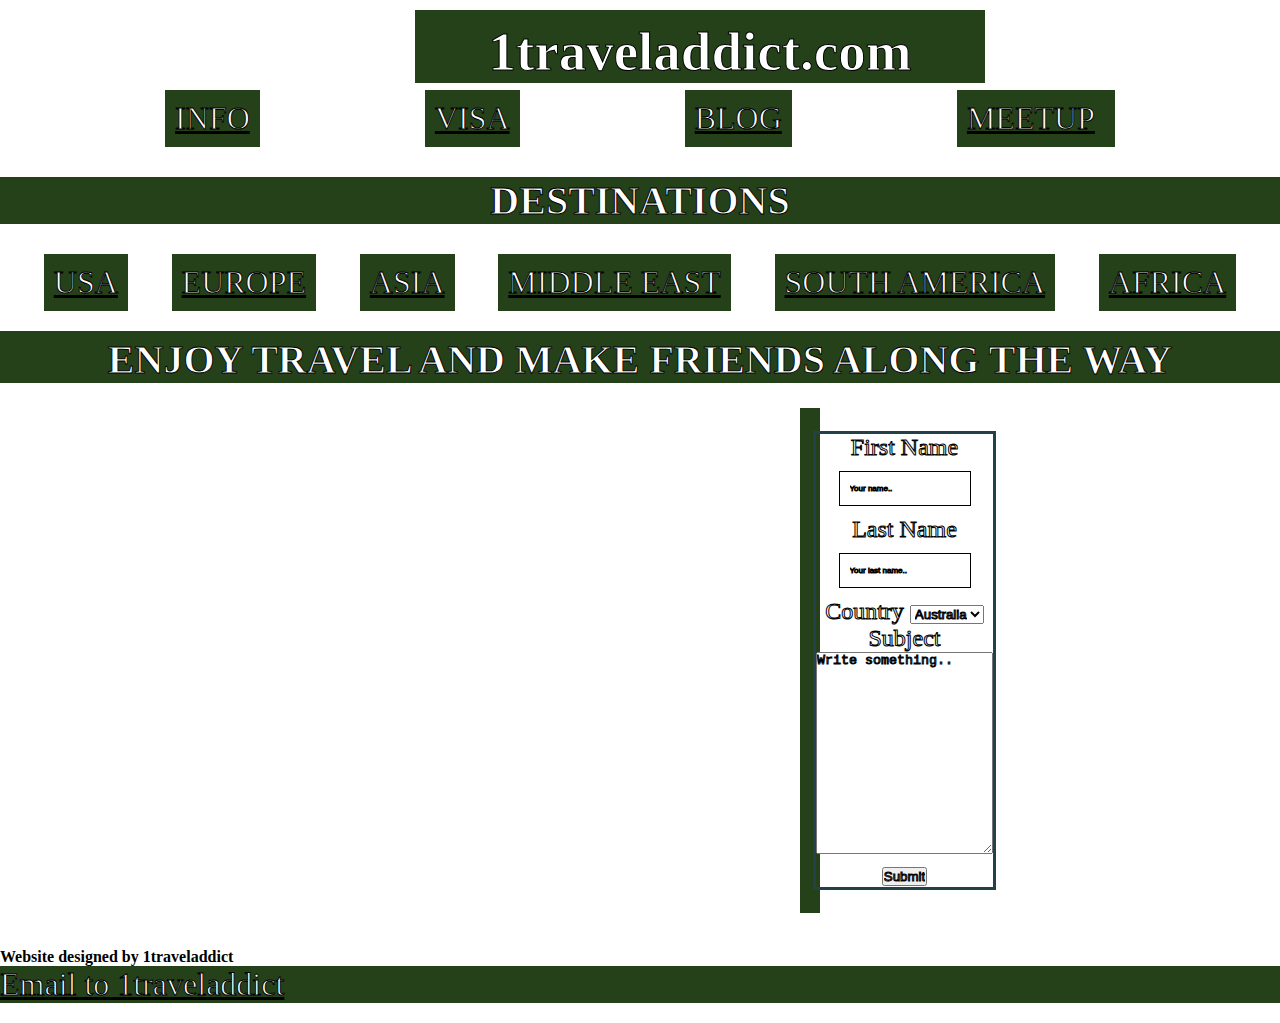
==== index.html @ e0fd1f59 "upload" ====
<!DOCTYPE html>
<html lang="en">
<head>
    <meta charset="UTF-8">
    <meta name="viewport" content="width=device-width, initial-scale=1.0">
    <title>index.html</title>
    <link rel="stylesheet" href="travelstyle.css">
    <link rel="info" href="info.css">
    <link rel="blog" href="blog.css">
    <link rel="visa" href="visa.css">
    <link rel="meetup" href="meetup.css">
    <link rel="usa" href="usa.css">
    <link rel="asia" href="asia.css"
    <link rel="europe" href="europe.css"
    <link rel="middleeast" href="middleeast.css"
</head>
<body>
    <main>
    <header>
    <h1>1traveladdict.com</h1>
    </header>
<p>
<nav>
 <div>
    <a href="info.html">INFO</a>
    </div>
    <div>
      <a href="visa.html">VISA</a>
    </div>
<div>
    <a href="blog.html">BLOG</a>
</div>
<div>
    <a href="meetup.html">MEETUP</a>
</p>
</div>
</nav>


<P>
    <h2>
        DESTINATIONS
    </h2>
</p>
<nav>
    <div>
        <a href="usa.html">USA</a>
         
    </div>
    <div>
        <a href="europe.html">EUROPE</a>
    </div>
    <div>
        <a href="asia.html">ASIA</a>
    </div>
    <div>
        <a href="middleeast.html">MIDDLE EAST</a>
    </div>
    <div>
      <a href="southamerica.html">SOUTH AMERICA</a>
    </div>
    <div>
      <a href="africa.html">AFRICA</a>
    </div>
</nav>
     
     
        
     <article>
       <h2> ENJOY TRAVEL AND
        MAKE FRIENDS 
        ALONG THE WAY</h2>
     
     </article> 

<section>
      <div>

        <div class="container">
          <form action="action_page.php">
        
            <label for="fname">First Name</label>
            <input type="text" id="fname" name="firstname" placeholder="Your name..">
        
            <label for="lname">Last Name</label>
            <input type="text" id="lname" name="lastname" placeholder="Your last name..">
        
            <label for="country">Country</label>
            <select id="country" name="country">
              <option value="australia">Australia</option>
              <option value="canada">Canada</option>
              <option value="usa">USA</option>
            </select>
        
            <label for="subject">Subject</label>
            <textarea id="subject" name="subject" placeholder="Write something.." style="height:200px"></textarea>
        
            <input type="submit" value="Submit">
        
       </div>
       </form>
     
        
      </div>
      </section>
    
     
    <footer style: "text-align: center; ">
                <p>
                  <h4>
                    Website designed by 1traveladdict </h4>
                  <a href="mailto: tennisbandit@gmail.com">Email to 1traveladdict</a>
                  
                </p>
               
    </footer>
             
            
            
        </main>      

    
</body>
</html>
---- travelstyle.css ----
*{
    margin: 0;
    padding: 0px;
    display: border-box;
    box-sizing: auto;
}

body {
    font-family: Georgia, 'Times New Roman', Times, serif;
    background-image: url("file:///C:/Users/moiha/OneDrive/Desktop/website%20helen%20project/oranga.jpg");
    background-size: cover;
    position: relative;
}
header {
    
    width: 450px;
    height: 50px;
    text-align: center;
    padding-top: 10px;
    
    margin-left: auto;
    margin-right: auto;
    color: white;
    

}
h1 {
    font-size: 55px;
    text-align: center;
    color: white;
    background-color: #24411A;
    width: 550px;
    margin-bottom: 10px;
    box-sizing: auto;
    padding-top: 10px;
    padding-right: 10px;
    padding-left: 10px;
    -webkit-text-stroke-color:black;
    -webkit-text-stroke-width: 1px;
    
    -webkit-text-fill-color: white;
}
h2 {
  font-size: 40px;
  text-align: center;
  color: white;
  background-color: #24411A;
  box-sizing: auto;
  padding-right: 10px;
  padding-left: 10px;
  -webkit-text-stroke-color:black;
  -webkit-text-stroke-width: 1px;
  
  -webkit-text-fill-color: white;
}

h3 {
  font-size: 32px;
  box-sizing: auto;
  margin: 10px;
}

nav {
    display: flex;
    display: border-box;
    justify-content: space-evenly;
    font-size: 20px;
    width: auto;
    height: auto;
    -webkit-text-stroke-color:black;
    -webkit-text-stroke-width: 1px;
    -webkit-text-fill-color: white;
}


div {
    display: border-box;
    display: flex;
    justify-content: space-evenly;
    font-size: 24px;
    margin-top: 10px;
    margin-bottom: 10px;
    padding-left: 10px;
    padding-right: 10px;
    padding-bottom: 10px;
    -webkit-text-stroke-color:black;
    -webkit-text-stroke-width: 1px;
    background-color: #24411A;
    -webkit-text-fill-color: white;
    text-align: center;
    padding-top: 10px;
  
}
a {
    display: flex;
    display: border-box;
    text-align: center;
    font-size: 32px;
    -webkit-text-stroke-color:black;
    -webkit-text-stroke-width: 1px;
    background-color: #24411A;
    -webkit-text-fill-color: white;
    
    
  }


  
  .element {
    display: border-box;
    display: flex;
    font-size: 12px;
    -webkit-text-stroke-width: 1px;
    -webkit-text-stroke-color:black;
    -webkit-text-stroke-width: 1px;
    background-color: #24411A;
    -webkit-text-fill-color: white;
  }

  article {
    font-size: 42px;
    padding-top: 5px;
    box-sizing: auto;
    text-align: center;
    margin-left: 450;
    margin-right: 450;
    -webkit-text-stroke-color:black;
    -webkit-text-stroke-width: 1px;
    background-color: #24411A;
    -webkit-text-fill-color: white;
    margin-top: 10px;
    

  }

p {
    
    margin: 5px;
    font-size: 14px;
    -webkit-text-stroke-color:black;
    -webkit-text-stroke-width: 1px;
    background-color: #24411A;
    -webkit-text-fill-color: white;
    margin-bottom: 20px;
    
}
section {
    font-size: 12px;
    padding-top: 5px;
    padding-bottom: 5px;
    box-sizing: 25%;
    text-align: center;
    margin-left: 800px;
    margin-right: 800px;
    -webkit-text-stroke-color:black;
    -webkit-text-stroke-width: 1px;
    background-color: #24411A;
    -webkit-text-fill-color: white;
    margin-top: 10px;
    
}
body {font-family: Georgia, 'Times New Roman', Times, serif;}


form {
  border: 3px solid #24414a;
  width: auto;
  height: auto;
  box-sizing: 30%;
  font-size 10px;

    }


input[type=text], input[type=password] {
  
  padding: 12px 10px;
  margin: 10px 10px;
  display: inline-block;
  border: 1px solid;
  box-sizing: border-box;
  font-size: 8px;
  
}

button {
  background-color: #8da087;
  padding: 5px 5px;
  margin: 3px 0;
  border: none;
  cursor: pointer;
  width: 40%;
}

button:hover {
  opacity: 0.8;
  background-color: chartreuse;
}

.cancelbtn {
  width: 10%;
  padding: 10px 10px;
  background-color: #24411A;
  display: border-box;
}

.imgcontainer {
  text-align: center;
  margin: 14px 0 8px 0;
}

img.avatar {
  width: 40%;
  border-radius: 50%;
}

.container {
  padding: 3px;
  width: 30%;

}

span.psw {
  float: right;
  padding-top: 14px;
}

/* Change styles for span and cancel button on extra small screens */
@media screen and (max-width: 200px) {
  span.psw {
  display: block;
  float: none;
  }
  .cancelbtn {
    width: 50%;
  }
/* Style inputs with type="text", select elements and textareas */
input[type=text], select, textarea {
  width: 100%; /* Full width */
  padding: 12px; /* Some padding */
  border: 1px solid #ccc; /* Gray border */
  border-radius: 4px; /* Rounded borders */
  box-sizing: border-box; /* Make sure that padding and width stays in place */
  margin-top: 6px; /* Add a top margin */
  margin-bottom: 16px; /* Bottom margin */
  resize: vertical; /* Allow the user to vertically resize the textarea (not horizontally) */
}

/* Style the submit button with a specific background color etc */
input[type=submit] {
  background-color: #4CAF50;
  color: white;
  padding: 12px 20px;
  border: none;
  border-radius: 4px;
  cursor: pointer;
}

/* When moving the mouse over the submit button, add a darker green color */
input[type=submit]:hover {
  background-color: #45a049;
}

/* Add a background color and some padding around the form */
.container {
  border-radius: 5px;
  background-color: #f2f2f2;
  padding: 20px;
}
footer {
    font-size: 20px;
    text-align: center;
    box-sizing: auto;
    margin: 40px;
    -webkit-text-stroke-color:black;
    -webkit-text-stroke-width: 1px;
    font-weight: bold;
    -webkit-text-fill-color: white;

    
}
    
  h4 {
    font-size: 20px;
    text-align: center;
    background-color:  #24411A ;
    margin-left: auto;
    margin-right: auto;
    
    box-sizing: auto;
    margin: 20px;
    padding: 20px;
    -webkit-text-stroke-color:black;
    -webkit-text-stroke-width: 1px;
    font-weight: bold;
    -webkit-text-fill-color: white;
  

  }
---- meetup.css ----
*{
    margin: 0;
    padding: 0px;
    display: border-box;
    box-sizing: auto;
}

body {
    font-family: Georgia, 'Times New Roman', Times, serif;
    background-image: url("file:///C:/Users/moiha/OneDrive/Desktop/website%20helen%20project/peru.jpg");
    background-size: cover;
    
}
header {
    background-color: #24411A;
    width: 650px;
    height: 50px;
    text-align: center;
    padding-top: 10px;
    margin-left: auto;
    margin-right: auto;
    color: white;
    margin-top: 20px;
    

}
h1 {
    font-size: 42px;
    color: white;
    background-color: #24411A;
    box-sizing: auto;
    padding-right: 10px;
    padding-left: 10px;
    -webkit-text-stroke-color:black;
    -webkit-text-stroke-width: 1px;
    background-color: #24411A;
    -webkit-text-fill-color: white;
}
h2 {
  font-size: 40px;
  text-align: center;
  color: white;
  background-color: #24411A;
  box-sizing: auto;
  padding-right: 10px;
  padding-left: 10px;
  -webkit-text-stroke-color:black;
  -webkit-text-stroke-width: 1px;
  background-color: #24411A;
  -webkit-text-fill-color: white;
}

h3 {
  font-size: 22px;
  box-sizing: auto;
  margin: 10px;
  background-color: #24411A;
  margin-left: 250px;
  margin-right: 250px;
}

nav {
    display: flex;
    display: border-box;
    justify-content: space-evenly;
    font-size: 20px;
    width: auto;
    -webkit-text-stroke-color:black;
    -webkit-text-stroke-width: 1px;
    -webkit-text-fill-color: white;
    margin-left: 10px;
    margin-right: 10px;
}


div {
    display: border-box;
    display: flex;
    justify-content: space-evenly;
    font-size: 22px;
    width: 200px;
    height: 75px;
    padding-left: 10px;
    padding-right: 10px;
    padding-bottom: 10px;
    -webkit-text-stroke-color:black;
    -webkit-text-stroke-width: 1px;
    
    -webkit-text-fill-color: white;
    text-align: center;
    margin-left: 10px;
    margin-right: 10px;
    
  
}
a {
    display: flex;
    display: border-box;
    text-align: center;
    font-size: 24px;
    -webkit-text-stroke-color:black;
    -webkit-text-stroke-width: 1px;
    background-color: #24411A;
    -webkit-text-fill-color: white;
    margin-top: 20px;
    margin-bottom: -20px;
    background-color: #24411A;
    padding-left: 10px;
    padding-right: 10px;
    padding-top: 10px;

    
  }


  
  .element {
    display: border-box;
    display: flex;
    font-size: 12px;
    -webkit-text-stroke-width: 1px;
    -webkit-text-stroke-color:black;
    -webkit-text-stroke-width: 1px;
    background-color: #24411A;
    -webkit-text-fill-color: white;
    
  
  }

  article {
    font-size: 42px;
    padding-top: 5px;
    box-sizing: auto;
    text-align: center;
    margin-left: 450;
    margin-right: 450;
    -webkit-text-stroke-color:black;
    -webkit-text-stroke-width: 1px;
    background-color: #24411A;
    -webkit-text-fill-color: white;
    margin-top: 10px;
    

  }

p {
    
    margin: 5px;
    font-size: 14px;
    -webkit-text-stroke-color:black;
    -webkit-text-stroke-width: 1px;
    background-color: #24411A;
    margin-top: 520px;
    -webkit-text-fill-color: white;
    
}


footer {
    font-size: 14px;
    text-align: center;
    box-sizing: auto;
    margin: 5px;
    -webkit-text-stroke-color:black;
    -webkit-text-stroke-width: 1px;
    font-weight: bold;
    background-position: center bottom;
    -webkit-text-fill-color: white;

    
    
}
    
  h4 {
    font-size: 18px;
    text-align: center;
    background-color:  #24411A ;
    margin-left: auto;
    margin-right: auto;
    
    box-sizing: auto;
    
    padding: 10px;
    -webkit-text-stroke-color:black;
    -webkit-text-stroke-width: 1px;
    font-weight: bold;
    -webkit-text-fill-color: white;
  

  }
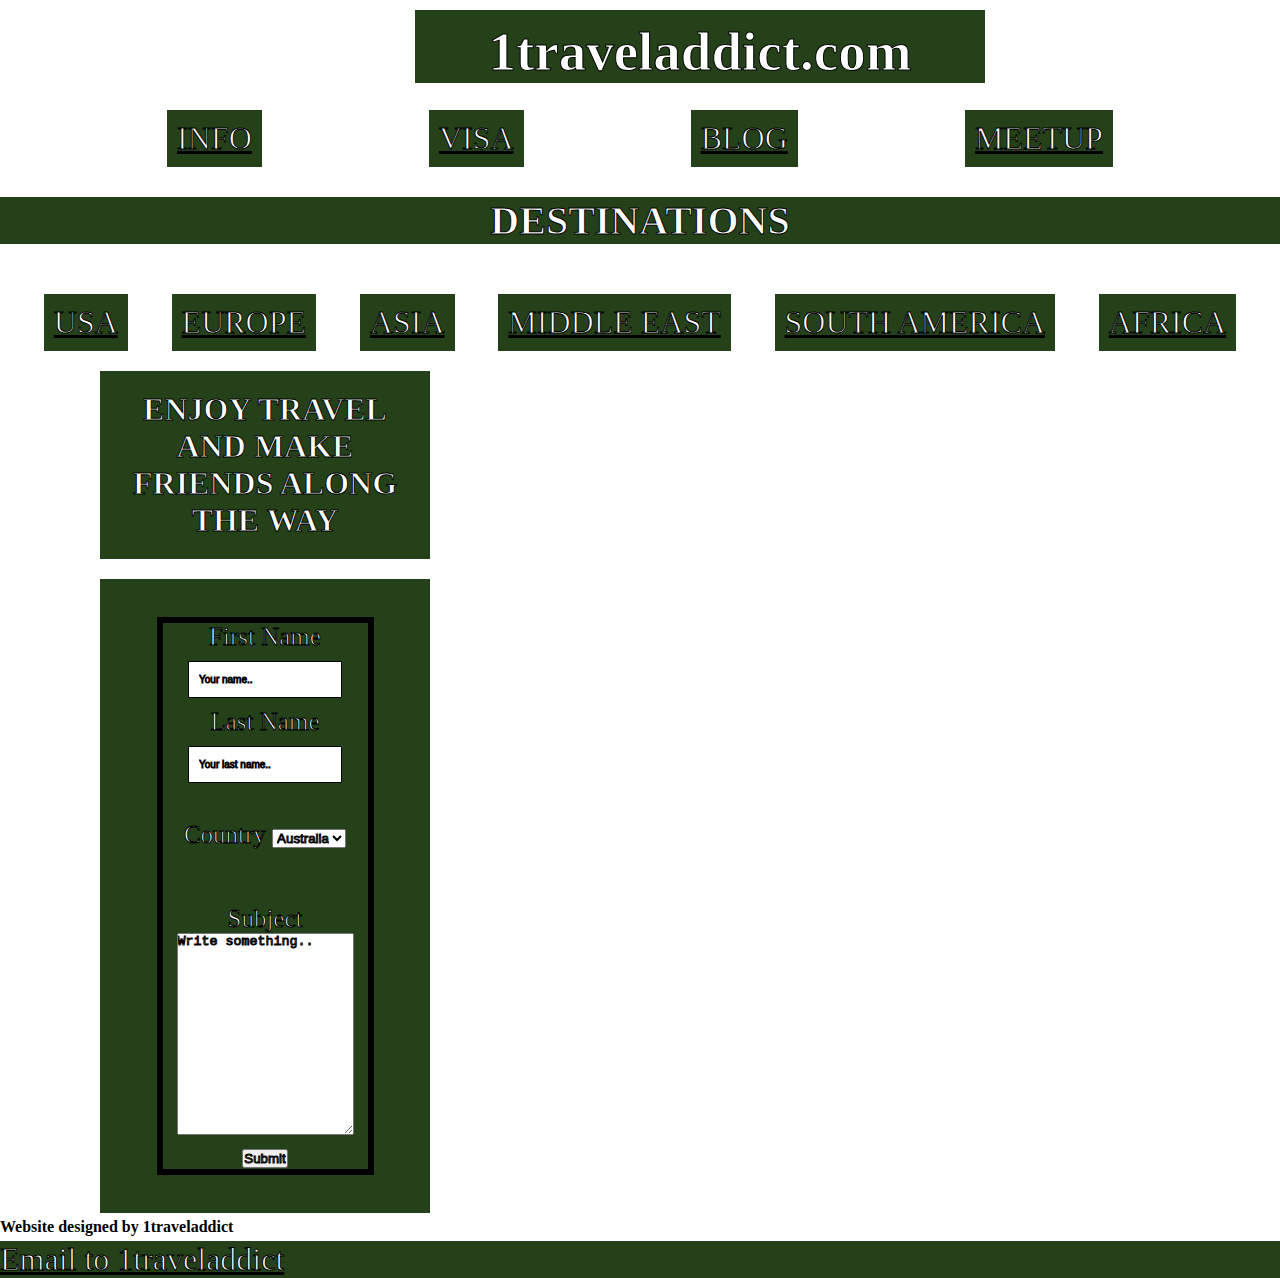
==== commit ffbc7140: "upload" ====
--- a/index.html
+++ b/index.html
@@ -10,9 +10,9 @@
     <link rel="visa" href="visa.css">
     <link rel="meetup" href="meetup.css">
     <link rel="usa" href="usa.css">
-    <link rel="asia" href="asia.css"
-    <link rel="europe" href="europe.css"
-    <link rel="middleeast" href="middleeast.css"
+    <link rel="asia" href="asia.css">
+    <link rel="europe" href="europe.css">
+    <link rel="middleeast" href="middleeast.css">
 </head>
 <body>
     <main>
@@ -21,20 +21,23 @@
     </header>
 <p>
 <nav>
- <div>
+    <div>
     <a href="info.html">INFO</a>
     </div>
     <div>
       <a href="visa.html">VISA</a>
     </div>
-<div>
+    <div>
     <a href="blog.html">BLOG</a>
-</div>
-<div>
+    </div>
+    <div>
     <a href="meetup.html">MEETUP</a>
-</p>
-</div>
-</nav>
+
+   </div>
+   </nav>
+  </p>
+
+
 
 
 <P>
@@ -63,13 +66,12 @@
       <a href="africa.html">AFRICA</a>
     </div>
 </nav>
+    
      
-     
-        
      <article>
-       <h2> ENJOY TRAVEL AND
+       <h3> ENJOY TRAVEL AND
         MAKE FRIENDS 
-        ALONG THE WAY</h2>
+        ALONG THE WAY</h3>
      
      </article> 
 
@@ -81,17 +83,20 @@
         
             <label for="fname">First Name</label>
             <input type="text" id="fname" name="firstname" placeholder="Your name..">
-        
+        <br>
             <label for="lname">Last Name</label>
             <input type="text" id="lname" name="lastname" placeholder="Your last name..">
-        
+        <br>
+        <br>
             <label for="country">Country</label>
             <select id="country" name="country">
               <option value="australia">Australia</option>
               <option value="canada">Canada</option>
               <option value="usa">USA</option>
             </select>
-        
+        <br>
+        <br>
+        <br>
             <label for="subject">Subject</label>
             <textarea id="subject" name="subject" placeholder="Write something.." style="height:200px"></textarea>
         
@@ -99,27 +104,21 @@
         
        </div>
        </form>
-     
         
       </div>
       </section>
     
-     
+     </main>
     <footer style: "text-align: center; ">
                 <p>
                   <h4>
-                    Website designed by 1traveladdict </h4>
+                    Website designed by 1traveladdict </h4> 
+               </p>
                   <a href="mailto: tennisbandit@gmail.com">Email to 1traveladdict</a>
                   
-                </p>
+              
                
     </footer>
-             
-            
-            
-        </main>      
-
-    
 </body>
 </html>
 
--- a/travelstyle.css
+++ b/travelstyle.css
@@ -12,45 +12,41 @@
     position: relative;
 }
 header {
-    
     width: 450px;
     height: 50px;
     text-align: center;
-    padding-top: 10px;
-    
+    margin-bottom: 10px;
+    padding-top: 10px;
     margin-left: auto;
     margin-right: auto;
     color: white;
     
-
-}
+  }
 h1 {
     font-size: 55px;
     text-align: center;
     color: white;
     background-color: #24411A;
     width: 550px;
-    margin-bottom: 10px;
     box-sizing: auto;
     padding-top: 10px;
     padding-right: 10px;
     padding-left: 10px;
     -webkit-text-stroke-color:black;
     -webkit-text-stroke-width: 1px;
-    
     -webkit-text-fill-color: white;
 }
 h2 {
   font-size: 40px;
   text-align: center;
   color: white;
+  margin-top: 20px;
   background-color: #24411A;
   box-sizing: auto;
   padding-right: 10px;
   padding-left: 10px;
   -webkit-text-stroke-color:black;
   -webkit-text-stroke-width: 1px;
-  
   -webkit-text-fill-color: white;
 }
 
@@ -67,6 +63,7 @@
     font-size: 20px;
     width: auto;
     height: auto;
+    margin-top: 40px;
     -webkit-text-stroke-color:black;
     -webkit-text-stroke-width: 1px;
     -webkit-text-fill-color: white;
@@ -100,12 +97,9 @@
     -webkit-text-stroke-width: 1px;
     background-color: #24411A;
     -webkit-text-fill-color: white;
-    
-    
-  }
-
-
-  
+       
+  }
+
   .element {
     display: border-box;
     display: flex;
@@ -119,19 +113,19 @@
 
   article {
     font-size: 42px;
-    padding-top: 5px;
-    box-sizing: auto;
-    text-align: center;
-    margin-left: 450;
-    margin-right: 450;
-    -webkit-text-stroke-color:black;
-    -webkit-text-stroke-width: 1px;
-    background-color: #24411A;
+    padding-top: 10px;
+    padding-bottom: 10px;
+    box-sizing: auto;
+    text-align: center;
+    margin-left: 100px;
+    margin-right: 850px;
+    background-color: #24411A;
+    -webkit-text-stroke-color:black;
+    -webkit-text-stroke-width: 1px;
     -webkit-text-fill-color: white;
     margin-top: 10px;
     
-
-  }
+    }
 
 p {
     
@@ -139,10 +133,8 @@
     font-size: 14px;
     -webkit-text-stroke-color:black;
     -webkit-text-stroke-width: 1px;
-    background-color: #24411A;
-    -webkit-text-fill-color: white;
-    margin-bottom: 20px;
-    
+    -webkit-text-fill-color: white;
+        
 }
 section {
     font-size: 12px;
@@ -150,25 +142,26 @@
     padding-bottom: 5px;
     box-sizing: 25%;
     text-align: center;
-    margin-left: 800px;
-    margin-right: 800px;
-    -webkit-text-stroke-color:black;
-    -webkit-text-stroke-width: 1px;
-    background-color: #24411A;
-    -webkit-text-fill-color: white;
-    margin-top: 10px;
-    
-}
-body {font-family: Georgia, 'Times New Roman', Times, serif;}
+    margin-left: 100px;
+    margin-right: 850px;
+    -webkit-text-stroke-color:black;
+    -webkit-text-stroke-width: 1px;
+    background-color: #24411A;
+    -webkit-text-fill-color: white;
+    margin-top: 20px;
+    
+}
+body {font-family: Georgia, 'Times New Roman', Times, serif;
+}
 
 
 form {
-  border: 3px solid #24414a;
+  
+  border: 6px solid black;
   width: auto;
   height: auto;
-  box-sizing: 30%;
-  font-size 10px;
-
+  box-sizing: 80%;
+  font-size: 25px;
     }
 
 
@@ -179,7 +172,7 @@
   display: inline-block;
   border: 1px solid;
   box-sizing: border-box;
-  font-size: 8px;
+  font-size: 10px;
   
 }
 
@@ -200,7 +193,6 @@
 .cancelbtn {
   width: 10%;
   padding: 10px 10px;
-  background-color: #24411A;
   display: border-box;
 }
 
@@ -216,7 +208,7 @@
 
 .container {
   padding: 3px;
-  width: 30%;
+  width: 70%;
 
 }
 
@@ -238,7 +230,7 @@
 input[type=text], select, textarea {
   width: 100%; /* Full width */
   padding: 12px; /* Some padding */
-  border: 1px solid #ccc; /* Gray border */
+  border: 3px solid #ccc; /* Gray border */
   border-radius: 4px; /* Rounded borders */
   box-sizing: border-box; /* Make sure that padding and width stays in place */
   margin-top: 6px; /* Add a top margin */
@@ -265,35 +257,27 @@
 .container {
   border-radius: 5px;
   background-color: #f2f2f2;
-  padding: 20px;
+  padding: 10px;
 }
 footer {
     font-size: 20px;
-    text-align: center;
-    box-sizing: auto;
-    margin: 40px;
+    box-sizing: auto;
     -webkit-text-stroke-color:black;
     -webkit-text-stroke-width: 1px;
     font-weight: bold;
     -webkit-text-fill-color: white;
-
-    
-}
-    
+    
+}
   h4 {
     font-size: 20px;
     text-align: center;
-    background-color:  #24411A ;
+    background-color: #24411A;
     margin-left: auto;
     margin-right: auto;
-    
-    box-sizing: auto;
-    margin: 20px;
-    padding: 20px;
+    box-sizing: auto;
     -webkit-text-stroke-color:black;
     -webkit-text-stroke-width: 1px;
     font-weight: bold;
-    -webkit-text-fill-color: white;
-  
-
+    -webkit-text-fill-color:white;
+  
   }--- a/visa.css
+++ b/visa.css
@@ -0,0 +1,118 @@
+*{
+  margin: 0;
+  padding: 0px;
+  display: border-box;
+  box-sizing: auto;
+}
+
+body {
+  font-family: Georgia, 'Times New Roman', Times, serif;
+  background-image: url("file:///C:/Users/moiha/OneDrive/Desktop/website%20helen%20project/visaimage.jpg");
+  background-size: 1270px 1010px;
+
+  
+}
+header {
+  
+  text-align: center;
+  padding-top: 10px;
+  margin-left: 475px;
+  margin-right: 475px;
+  color: white;
+  margin-top: 20px;
+  
+
+}
+h1 {
+  font-size: 55px;
+  color: white;
+  box-sizing: auto;
+  padding-right: 10px;
+  padding-left: 10px;
+  margin-bottom: 20px;
+  -webkit-text-stroke-color:black;
+  -webkit-text-stroke-width: 1px;
+  background-color: rgb(97, 57, 29);
+  -webkit-text-fill-color: white;
+ 
+}
+h2 {
+font-size: 40px;
+text-align: center;
+color: white;
+box-sizing: auto;
+padding-right: 10px;
+padding-left: 10px;
+-webkit-text-stroke-color:black;
+-webkit-text-stroke-width: 1px;
+background-color: #24411A;
+-webkit-text-fill-color: white;
+}
+
+h3 {
+font-size: 24px;
+margin: 10px;
+background-color: rgb(97, 57, 29);
+margin-left: 400px;
+margin-right: 400px;
+text-decoration: bold;
+padding: 10px;
+
+}
+
+.element {
+  background-color: #24411a;
+  height: 125px;
+  margin-left: 425px;
+  width: 350px;
+  padding-top: 10px;
+  text-align: left;
+
+} 
+
+.article{
+background-color: #24411a;
+height: 125px;
+margin-left: 425px;
+width: 350px;
+padding-top: 10px;
+margin-top: 30px;
+text-align: left;
+
+}
+p {
+    
+  font-size: 15px;
+  color: black;
+  
+  
+ }
+
+ a {
+   color: darkblue;
+ }
+
+footer {
+  font-size: 18px;
+  margin-bottom: .5px;
+  font-weight: bold;
+
+ }
+  
+h5{
+  font-size: 18px;
+  background-color: rgb(97, 57, 29);
+  padding: 10px;
+  -webkit-text-stroke-color:black;
+  -webkit-text-stroke-width: 1px;
+  font-weight: bold;
+  -webkit-text-fill-color: white;
+}
+
+h4 {
+
+  font-size: 18px;
+  padding: 10px;
+ 
+
+}--- a/meetup.css
+++ b/meetup.css
@@ -55,8 +55,9 @@
   box-sizing: auto;
   margin: 10px;
   background-color: #24411A;
-  margin-left: 250px;
-  margin-right: 250px;
+  margin-left: 450px;
+  margin-right: 450px;
+  padding: 12px;
 }
 
 nav {
@@ -123,6 +124,8 @@
     -webkit-text-stroke-width: 1px;
     background-color: #24411A;
     -webkit-text-fill-color: white;
+    margin-left: 600px;
+    margin-right: 600px;
     
   
   }
@@ -139,8 +142,7 @@
     background-color: #24411A;
     -webkit-text-fill-color: white;
     margin-top: 10px;
-    
-
+   
   }
 
 p {
@@ -158,33 +160,21 @@
 
 footer {
     font-size: 14px;
-    text-align: center;
     box-sizing: auto;
     margin: 5px;
     -webkit-text-stroke-color:black;
     -webkit-text-stroke-width: 1px;
     font-weight: bold;
-    background-position: center bottom;
     -webkit-text-fill-color: white;
-
-    
     
 }
     
   h4 {
     font-size: 18px;
-    text-align: center;
-    background-color:  #24411A ;
-    margin-left: auto;
-    margin-right: auto;
-    
     box-sizing: auto;
-    
-    padding: 10px;
     -webkit-text-stroke-color:black;
     -webkit-text-stroke-width: 1px;
     font-weight: bold;
     -webkit-text-fill-color: white;
   
-
   }